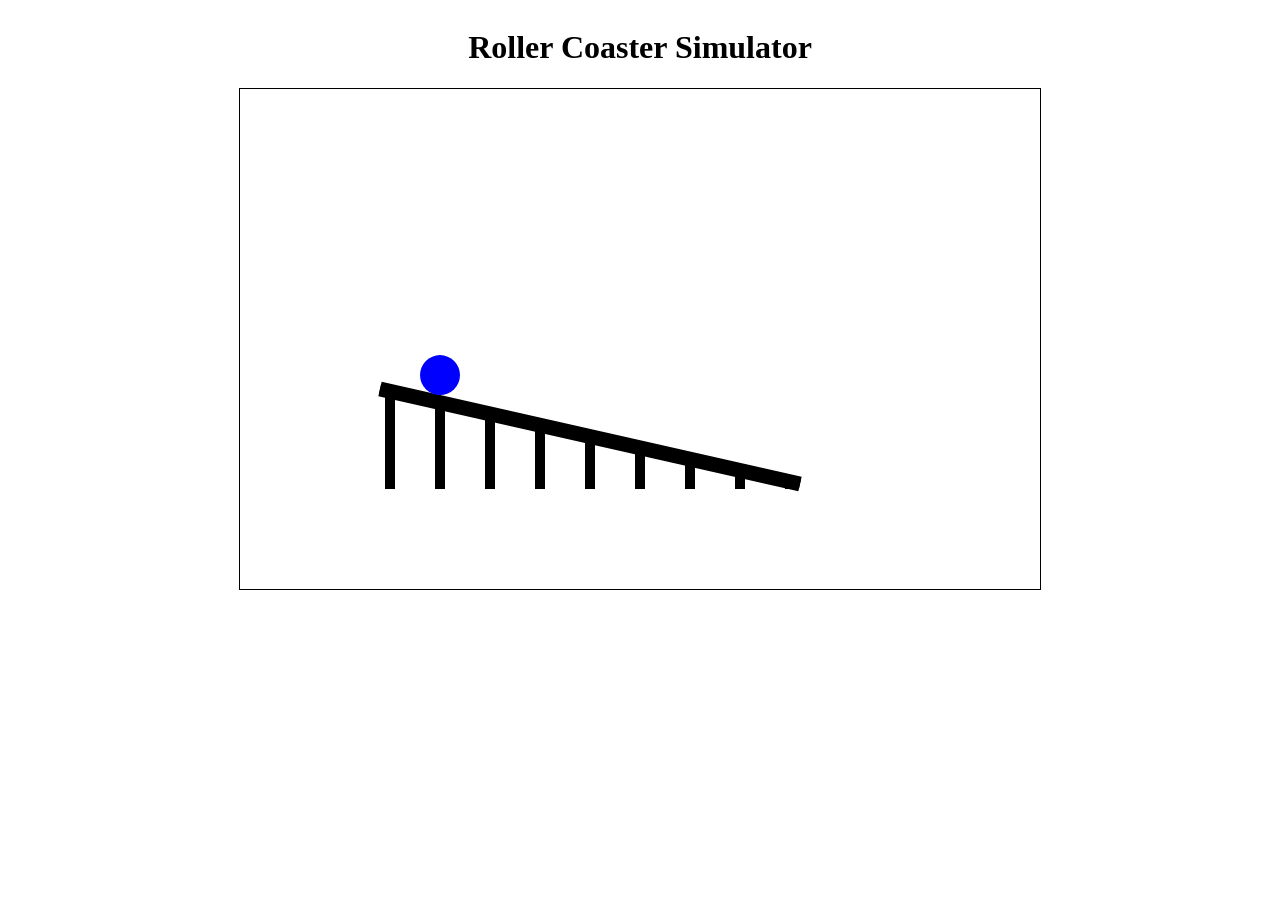
==== index.html @ 9ea71552 "Add files via upload" ====
<!DOCTYPE html>
<html lang="en">
<head>
    <meta charset="UTF-8">
    <meta name="viewport" content="width=device-width, initial-scale=1.0">
    <title>Document</title>
    
    <link rel="stylesheet" href="style.css">
</head>
<body>
    
    <div class="container">
    <div class="title">
        <h1>Roller Coaster Simulator</h1>
    </div>
    <canvas id="canvas" width="800" height="500"></canvas>
    </div>
    <script src="script.js"></script>
</body>
</html>
---- style.css ----
#canvas {
    border: 1px solid black;
}

.container{
    display: flex;
    flex-direction: column;
    align-items: center;
}
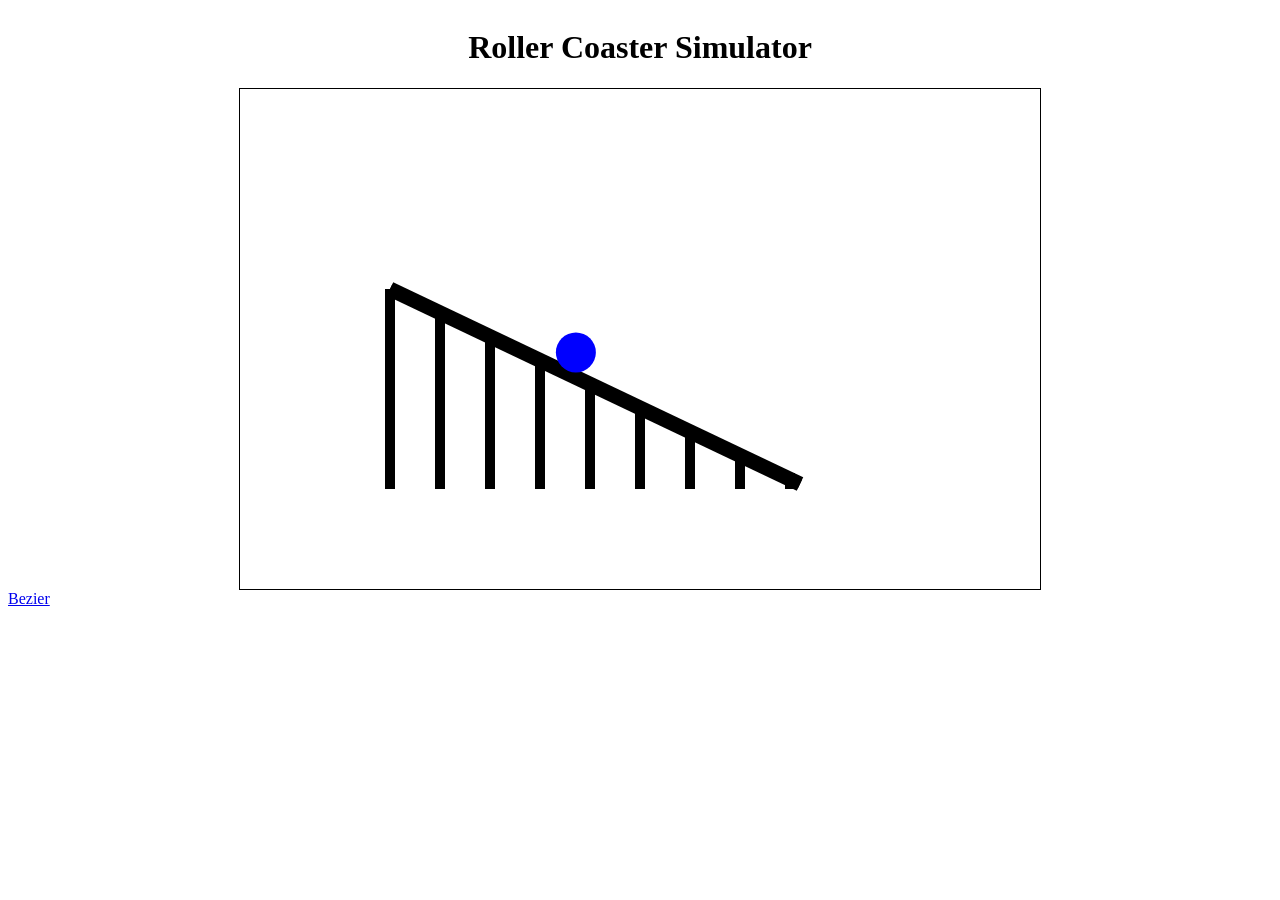
==== commit 3219870b: "Update index.html" ====
--- a/index.html
+++ b/index.html
@@ -16,5 +16,7 @@
     <canvas id="canvas" width="800" height="500"></canvas>
     </div>
     <script src="script.js"></script>
+
+    <a href="./bezier.html">Bezier</a>
 </body>
-</html>+</html>
--- a/style.css
+++ b/style.css
@@ -6,4 +6,17 @@
     display: flex;
     flex-direction: column;
     align-items: center;
-}+}
+
+.buttons{
+    margin: 10px;
+    display: flex;
+    justify-content: space-evenly;
+    font-size: 24px;
+}
+
+.button{
+    background-color: transparent;
+    border-radius: 10px;
+    font-size: 24px;
+}
